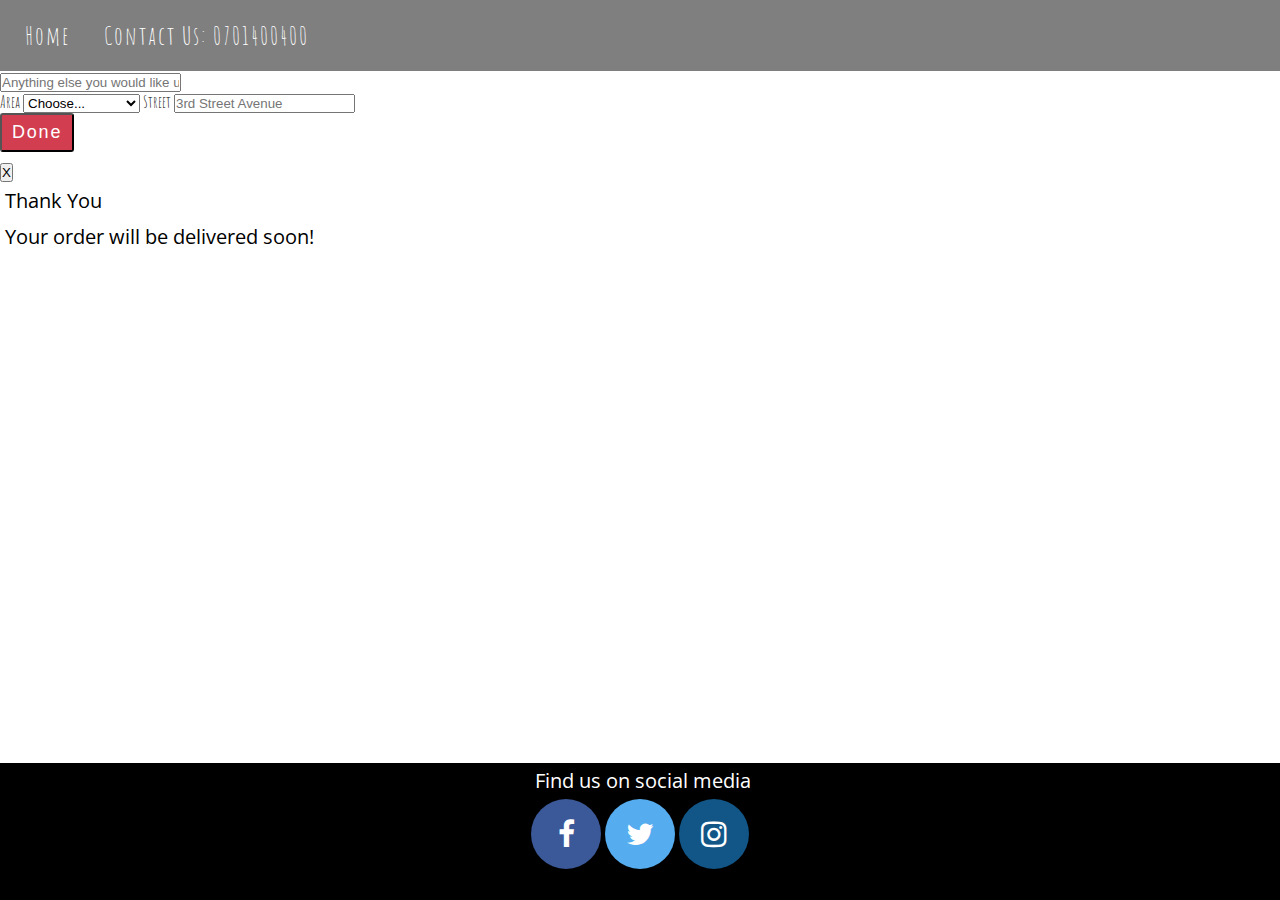
==== location.html @ ce964b85 "add a menu page" ====
<!DOCTYPE html>
<html lang="en">
<head>
    <meta charset="UTF-8">
    <meta name="viewport" content="width=device-width, initial-scale=1.0">
    <title>Pizzeria</title>
    <link href="https://fonts.googleapis.com/css2?family=Amatic+SC:wght@700&display=swap" rel="stylesheet">
    <link rel="stylesheet" href="https://cdnjs.cloudflare.com/ajax/libs/font-awesome/4.7.0/css/font-awesome.min.css">
    <link href="https://fonts.googleapis.com/css2?family=Amatic+SC:wght@700&family=Josefin+Sans:wght@300&family=Open+Sans+Condensed:wght@300&display=swap" rel="stylesheet">
    <link rel="stylesheet" href="css/styles.css" type="text/css">
    
</head>
<body>
    <header>
        <nav>
            <ul>
                <li><a href="index.html">Home</a></li>

                <li class="phoneNum"><a href="#">Contact Us: 0701400400</a></li>
            </ul>
            
        </nav>
    </header>

    <form>
        <div class="form-row">
          <div class="form-group col-md-3">
            <label for="message"></label>
            <input type="email" class="form-control" id="inputEmail4" placeholder="Anything else you would like us to know?">
          </div>
        </div>
        <div class="form-group">
        </div>
        <div class="form-row">
          <div class="form-group col-md-4">
            <label for="inputState">Area</label>
            <select id="inputState" class="form-control">
              <option selected>Choose...</option>
              <option>Kiambu Road</option>
              <option>Thika Road</option>
              <option>Mombasa Road</option>
              <option>Waiyaki Way</option>
            </select>
            <label for="inputAddress">Street</label>
            <input type="text" class="form-control" id="inputAddress" placeholder="3rd Street Avenue">
      
          </div>
        </div>
        <button data-toggle="modal" data-target="#mymodal5" class="btn btn-lg" id="deliveryOver">Done</button>
    
        <div class="modal" id="mymodal5">
            <div class="modal-dialog">
                <div class="modal-content">
                    <div class="modal-header">
                        <button class="close" type="button" data-dismiss="modal">X</button>
                        <div class="modal-body">
                            <p>Thank You <span></span> <br>
                                Your order will be delivered soon!
                            </p>
                        </div>
                    </div>
                </div>
            </div>
        </div>
      </form>
 
    <footer>
        
        <p>Find us on social media</p>
        <ul>
            <a href="https://facebook.com" target="_blank" class="fa fa-facebook"></a>
            <a href="https://twitetr.com" target="_blank" class="fa fa-twitter"></a>
            <a href="https://instagram.com" target="_blank" class="fa fa-instagram"></a>
        </ul>
        <br>
        
     </footer>
</body>
</html>
---- css/styles.css ----
* {
    margin: 0;
    padding: 0;
}

body {
    margin: 0;
    font-family: 'Amatic SC', cursive;
    
}
p {
    font-size: 20px;
    line-height: 180%;
    margin-left: 5px;
    font-family: 'Open Sans Condensed', sans-serif;
}
h1 {
    color: red;
    margin-top: 20px;
    margin-left: 10px;
}
nav ul li:hover {
    background-color: red;
}

nav {
    width: 100%;
    background: rgb(0, 0, 0);
    background: rgba(0, 0, 0, 0.5);
    display: flex;
    
}
nav > ul {
    display: inline;
    padding: 10px;
    font-size: 25px;
}
nav ul li {
    
    display: inline-block;
    margin: 0 5px 0 5px;
    list-style: none;
    padding: 10px;
    letter-spacing: 2px;
}
nav ul li:hover {
    background-color: red;
}
nav a:visited, nav a:link {
    text-decoration: none;
    color: white;
}
.navbar {
    height: 60px;
    width: 100%;
    position: fixed;
    z-index: 1;
    background-color: black;
    border-radius: 0px;
    padding: 0px 100px;
    display: flex;
    justify-content: space-between;
    align-items: center;
    box-sizing: border-box;
}
/* the receipt */
.cart {
    width: 300px;
    height: 500px;
    position: fixed;
    top: 60px;
    bottom: 0px;
    right: -300px; /* hides it */
    overflow-x: hidden;
    overflow-y: scroll;
    z-index: 1;
    background-color: #d23e50;
    padding: 30px;
    box-shadow: 2px 0 20px 5px rbba(0, 0, 0, 0.24);
    transition: all 0.25s ease-in-out
}

.cart h2 {
    text-align: center;
    margin-bottom: 10px;
}

.toggleCart{
	position: relative;
}

.fa-circle {
    font-size: 21px !important;
    color: #90BF39 ;
}

.num {
    font-size: 12px;
    padding: 3px 6px;
    color: #fff;
}

.num, .fa-circle {
    position: absolute;
    right: -9px;
    top: -9px;
}

#cartToggle{ 
	display: none;
}

/*where the magic happens*/
#cartToggle:checked ~ div.mainBody > .cart{
	right: 0px;
}

#cartToggle:checked ~ div.mainBody{
	right: 100px;
}

#cartToggle:checked ~ div.mainBody > .cart > button.finishOrder{
	right: 5px;
}
.btn2 {
    background-color: #90BF39;
    box-shadow: 0px 3px 6px rgba(0, 0, 0, .16), 0px 6px 10px rgba(0, 0, 0, .23);
	transform: scale(1.05, 1.05);
}
.btn2:hover {
    background-color: #d23e50;
}
/* checkoutbutton */

.finishOrder {              
    width: 200px;
    position: absolute;
    bottom: 0;
    right: -265px;
    z-index: 2;
    padding: 6px 28px;
    border-radius: 0;
    text-align: center;
}
/* the buttons */

.btn {
    background-color: #d23e50;
    display: inline-block;
    text-decoration: none;
    font-size: 18px;
    color: #fff;
    padding: 7px 10px;
    letter-spacing: .1em;
    border-radius: 3px;
    z-index: 1;
    cursor: pointer;
    transition: all .2s ease-in-out;
}
.btn1 {
    background-color: #90BF39;
}
.btn3 {
    background-color: #d23e50;
}

.mainBody {
    position: relative;
    display: flex;
    justify-content: space-around;
    width: 90%; 
    right: 0px; 
}

.menus {
    padding: 10px;
    margin-bottom: 40px;
    width: 300px;
    position: relative;
}

.pizzaTable {
    margin-top: 100px;
    display: flex;
    justify-content: space-around;
    flex-wrap: wrap;          
     /*not sure if it is necessary. think it takes items to the next line*/
}

img {
    width: 100%;
    height: 80%;
}

.totalResults  {
    display: inline-block;
}

.name {
    font-size: 35px;
    text-align: center;
    font-weight: bolder;
}

.price {
    font-weight: bold;
    font-size: 30px;
    padding: 0px 15px;
}
.modal {
    font-size: 25px;
}

/* the bottom*/

#finishOrderDialog {
    padding: 30px;
    display: flex;
    justify-content: space-around;
    font-size: 25px;
}

#finalOrderList h3 {
    text-align: center;
}

.buyerInfo {
    width: 50%;  
    margin: 0 10px;
    display: flex;
    flex-wrap: wrap;
    justify-content: space-around;
}

#buyerInfo input {
    margin: 5px 0;
    padding: 10px;
    width: 50%;
    font-size: 25px;
}
#buyerInfo .order {
    display: block;
    width: 50%;
    margin-top: 10px;
    text-align: center;
}

#thankMessage {
    padding: 20px;
}

footer {
    background-color: black;
    color: white;
    position: fixed;
    width: 100%;
    bottom: 0;
    margin-bottom: 0;
    font-size: 25px;
    text-align: center;
}

.fa {
  padding: 20px;
  font-size: 30px;
  width: 30px;
  text-align: center;
  text-decoration: none;
  border-radius: 50%;
}
.fa-facebook {
  background: #3B5998;
  color: white;
}
.fa:hover {
  opacity: 0.7;
}

.fa-twitter {
  background: #55ACEE;
  color: white;
}

.fa-instagram {
  background: #125688;
  color: white;
}
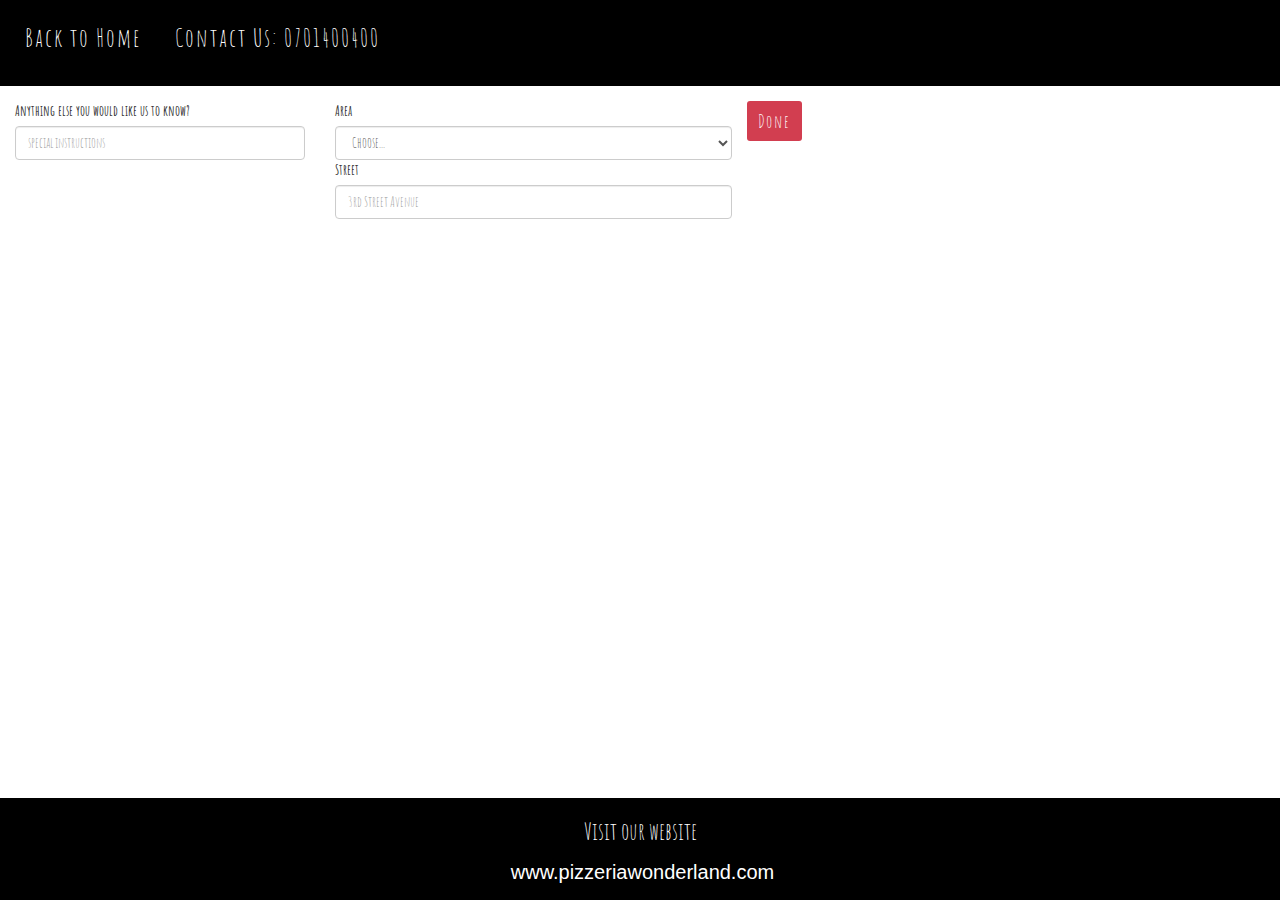
==== commit af6f46e1: "add modals" ====
--- a/location.html
+++ b/location.html
@@ -6,15 +6,26 @@
     <title>Pizzeria</title>
     <link href="https://fonts.googleapis.com/css2?family=Amatic+SC:wght@700&display=swap" rel="stylesheet">
     <link rel="stylesheet" href="https://cdnjs.cloudflare.com/ajax/libs/font-awesome/4.7.0/css/font-awesome.min.css">
-    <link href="https://fonts.googleapis.com/css2?family=Amatic+SC:wght@700&family=Josefin+Sans:wght@300&family=Open+Sans+Condensed:wght@300&display=swap" rel="stylesheet">
-    <link rel="stylesheet" href="css/styles.css" type="text/css">
+
+    <link rel="stylesheet" href="https://maxcdn.bootstrapcdn.com/bootstrap/3.4.1/css/bootstrap.min.css">
+    <link rel="stylesheet" href="css/styles.css">
+
+    <script src="https://ajax.googleapis.com/ajax/libs/jquery/3.5.1/jquery.min.js"></script>
+    <script src="https://maxcdn.bootstrapcdn.com/bootstrap/3.4.1/js/bootstrap.min.js"></script>
+    <script src="js/scripts.js"></script>
+    <style>
+        h3 {
+            font-family: 'Amatic SC', cursive;
+        }
+    </style>
+
     
 </head>
 <body>
     <header>
         <nav>
             <ul>
-                <li><a href="index.html">Home</a></li>
+                <li><a href="index.html">Back to Home</a></li>
 
                 <li class="phoneNum"><a href="#">Contact Us: 0701400400</a></li>
             </ul>
@@ -25,8 +36,8 @@
     <form>
         <div class="form-row">
           <div class="form-group col-md-3">
-            <label for="message"></label>
-            <input type="email" class="form-control" id="inputEmail4" placeholder="Anything else you would like us to know?">
+            <label for="message">Anything else you would like us to know?</label>
+            <input type="email" class="form-control" id="inputEmail4" placeholder="special instructions">
           </div>
         </div>
         <div class="form-group">
@@ -46,13 +57,12 @@
       
           </div>
         </div>
-        <button data-toggle="modal" data-target="#mymodal5" class="btn btn-lg" id="deliveryOver">Done</button>
+        <button type="button" data-toggle="modal" data-target="#mymodal5" class="btn btn-lg" id="deliveryOver">Done</button>
     
         <div class="modal" id="mymodal5">
             <div class="modal-dialog">
                 <div class="modal-content">
                     <div class="modal-header">
-                        <button class="close" type="button" data-dismiss="modal">X</button>
                         <div class="modal-body">
                             <p>Thank You <span></span> <br>
                                 Your order will be delivered soon!
@@ -66,13 +76,8 @@
  
     <footer>
         
-        <p>Find us on social media</p>
-        <ul>
-            <a href="https://facebook.com" target="_blank" class="fa fa-facebook"></a>
-            <a href="https://twitetr.com" target="_blank" class="fa fa-twitter"></a>
-            <a href="https://instagram.com" target="_blank" class="fa fa-instagram"></a>
-        </ul>
-        <br>
+        <h3>Visit our website</h3>
+        <p>www.pizzeriawonderland.com</p>
         
      </footer>
 </body>
--- a/css/styles.css
+++ b/css/styles.css
@@ -24,9 +24,9 @@
 }
 
 nav {
+   
     width: 100%;
     background: rgb(0, 0, 0);
-    background: rgba(0, 0, 0, 0.5);
     display: flex;
     
 }
@@ -130,6 +130,9 @@
 .btn2:hover {
     background-color: #d23e50;
 }
+
+
+
 /* checkoutbutton */
 
 .finishOrder {              
